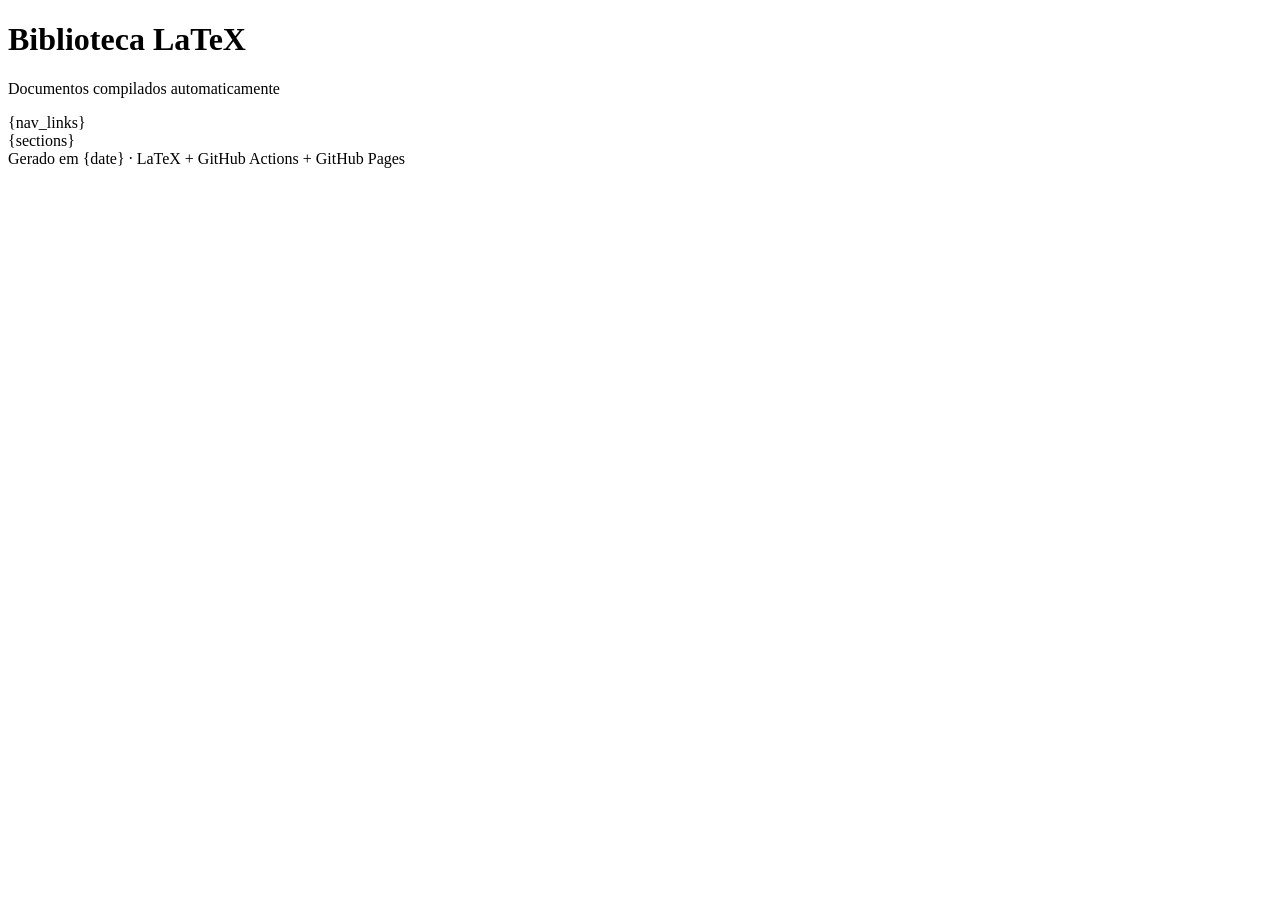
==== templates/index.html @ d657fe8b "Add LaTeX documents for CV, calculus theorem, and ML introduction; create HTML template for automate" ====
<!DOCTYPE html>
<html lang="pt-BR">
<head>
  <meta charset="UTF-8"/>
  <meta name="viewport" content="width=device-width, initial-scale=1.0"/>
  <title>Biblioteca LaTeX</title>
  <link rel="preconnect" href="https://fonts.googleapis.com"/>
  <link href="https://fonts.googleapis.com/css2?family=EB+Garamond:ital,wght@0,400;0,600;1,400&family=JetBrains+Mono:wght@400;600&display=swap" rel="stylesheet"/>
  <link rel="stylesheet" href="assets/css/site.css"/>
</head>
<body>
  <header class="site-header">
    <h1>Biblioteca LaTeX</h1>
    <p>Documentos compilados automaticamente</p>
    <nav class="site-nav">
      {nav_links}
    </nav>
  </header>
  <main class="index-main">
    {sections}
  </main>
  <footer class="site-footer">
    Gerado em {date} · LaTeX + GitHub Actions + GitHub Pages
  </footer>
</body>
</html>
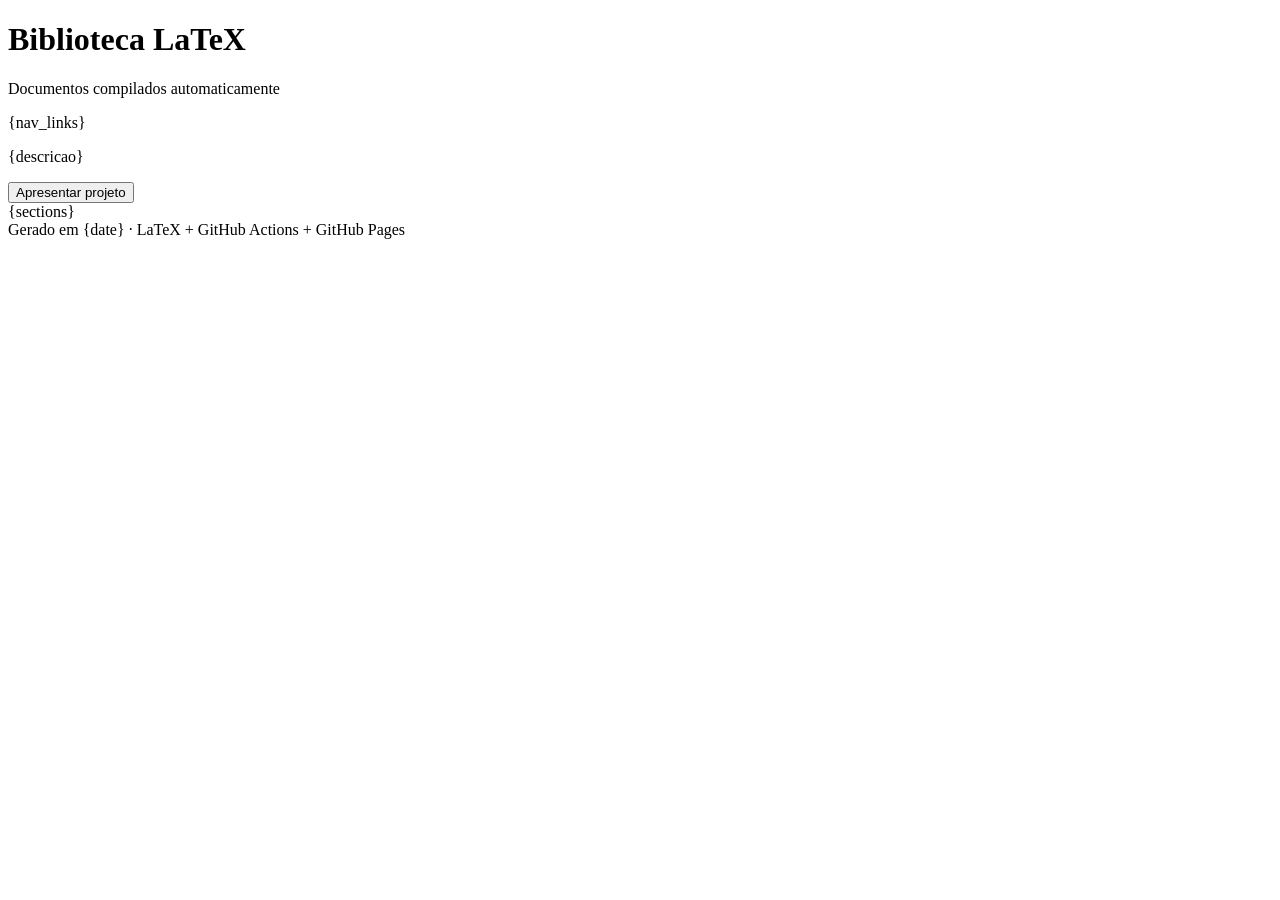
==== commit b911bd29: "feat: inclusão de novo visual e clean architeture" ====
--- a/templates/index.html
+++ b/templates/index.html
@@ -2,25 +2,42 @@
 <html lang="pt-BR">
 <head>
   <meta charset="UTF-8"/>
-  <meta name="viewport" content="width=device-width, initial-scale=1.0"/>
+  <meta name="viewport" content="width=device-width, initial-scale=1.0, viewport-fit=cover"/>
   <title>Biblioteca LaTeX</title>
   <link rel="preconnect" href="https://fonts.googleapis.com"/>
   <link href="https://fonts.googleapis.com/css2?family=EB+Garamond:ital,wght@0,400;0,600;1,400&family=JetBrains+Mono:wght@400;600&display=swap" rel="stylesheet"/>
   <link rel="stylesheet" href="assets/css/site.css"/>
+  <link rel="stylesheet" href="assets/css/themes.css"/>
+  <link rel="stylesheet" href="assets/css/style.css"/>
 </head>
 <body>
   <header class="site-header">
     <h1>Biblioteca LaTeX</h1>
     <p>Documentos compilados automaticamente</p>
-    <nav class="site-nav">
+    <nav class="site-nav" aria-label="Temas">
       {nav_links}
     </nav>
   </header>
+  <section class="hero">
+    <p>{descricao}</p>
+    <button type="button" class="btn-apresentar" data-apresentar>Apresentar projeto</button>
+  </section>
   <main class="index-main">
     {sections}
   </main>
   <footer class="site-footer">
     Gerado em {date} · LaTeX + GitHub Actions + GitHub Pages
   </footer>
+
+  <div class="deck" id="deck" role="dialog" aria-modal="true" aria-label="Apresentação do projeto" hidden>
+    <div class="slide"></div>
+    <div class="deck-bar">
+      <button type="button" data-fechar>Fechar</button>
+      <span class="contagem" aria-live="polite"></span>
+      <span><button type="button" data-ant>Anterior</button> <button type="button" class="primary" data-prox>Próximo</button></span>
+    </div>
+  </div>
+  <script type="application/json" id="slides-data">{slides_json}</script>
+  <script src="assets/js/apresentacao.js"></script>
 </body>
 </html>
